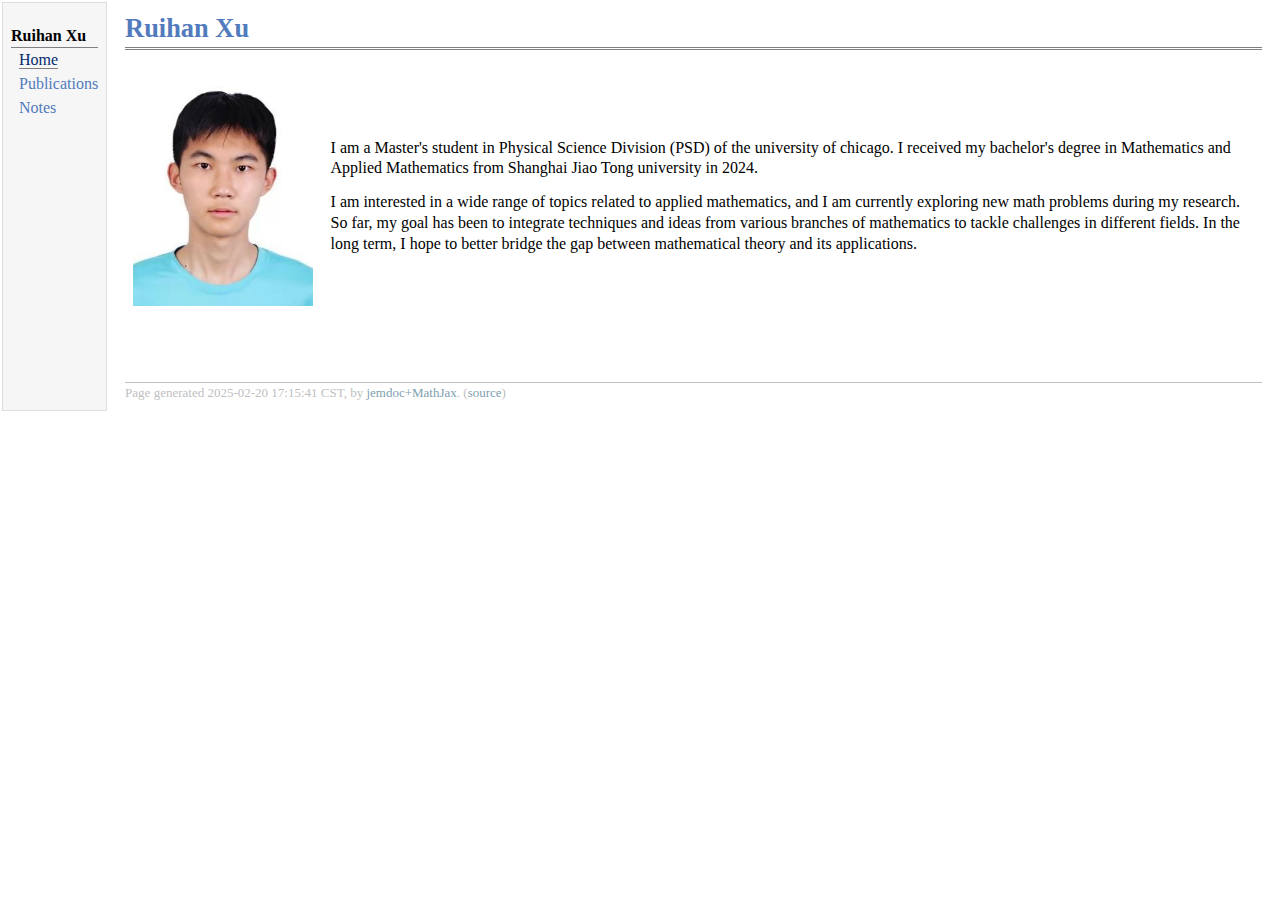
==== index.html @ b292a58e "first upload" ====
<!DOCTYPE html PUBLIC "-//W3C//DTD XHTML 1.1//EN"
  "http://www.w3.org/TR/xhtml11/DTD/xhtml11.dtd">
<html xmlns="http://www.w3.org/1999/xhtml" xml:lang="en">
<head>
<meta name="generator" content="jemdoc, see http://jemdoc.jaboc.net/" />
<meta http-equiv="Content-Type" content="text/html;charset=utf-8" />
<link rel="stylesheet" href="jemdoc.css" type="text/css" />
<title>Ruihan Xu</title>
</head>
<body>
<table summary="Table for page layout." id="tlayout">
<tr valign="top">
<td id="layout-menu">
<div class="menu-category">Ruihan Xu</div>
<div class="menu-item"><a href="index.html" class="current">Home</a></div>
<div class="menu-item"><a href="publications.html">Publications</a></div>
<div class="menu-item"><a href="notes.html">Notes</a></div>
</td>
<td id="layout-content">
<div id="toptitle">
<h1>Ruihan Xu</h1>
</div>
<table class="imgtable"><tr><td>
<img src="photos/bio.png" alt="alt text" width="180px" height="230px" />&nbsp;</td>
<td align="left"><p>I am a Master's student in Physical Science Division (PSD) of the university of chicago. I received my bachelor's degree in Mathematics and Applied Mathematics from Shanghai Jiao Tong university in 2024.  <br />
</p>
<p>I am interested in a wide range of topics related to applied mathematics, and I am currently exploring new math problems during my research. So far, my goal has been to integrate techniques and ideas from various branches of mathematics to tackle challenges in different fields. In the long term, I hope to better bridge the gap between mathematical theory and its applications. <br />
</p>
</td></tr></table>
<div id="footer">
<div id="footer-text">
Page generated 2025-02-20 17:15:41 CST, by <a href="https://github.com/wsshin/jemdoc_mathjax" target="blank">jemdoc+MathJax</a>.
(<a href="index.jemdoc">source</a>)
</div>
</div>
</td>
</tr>
</table>
</body>
</html>
---- jemdoc.css ----
/* Default css file for jemdoc. */

table#tlayout {
	border: none;
	border-collapse: separate;
	background: white;
}

body {
	background: white;
	font-family: Georgia, serif;
	padding-bottom: 8px;
	margin: 0;
}

#layout-menu {
	background: #f6f6f6;
	border: 1px solid #dddddd;
	padding-top: 0.5em;
	padding-left: 8px;
	padding-right: 8px;
	font-size: 1.0em;
	width: auto;
	white-space: nowrap;
	text-align: left;
	vertical-align: top;
}

#layout-menu td {
	background: #f4f4f4;
	vertical-align: top;
}

#layout-content {
	padding-top: 0.0em;
	padding-left: 1.0em;
	padding-right: 1.0em;
	border: none;
	background: white;
	text-align: left;
	vertical-align: top;
}

#layout-menu a {
	line-height: 1.5em;
	margin-left: 0.5em;
}

tt {
	background: #ffffdd;
}

pre, tt {
	font-size: 90%;
	font-family: monaco, monospace;
}

a, a > tt {
	color: #224b8d;
	text-decoration: none;
}

a:hover {
	border-bottom: 1px gray dotted;
}

#layout-menu a.current:link, #layout-menu a.current:visited {
	color: #022b6d;
	border-bottom: 1px gray solid;
}
#layout-menu a:link, #layout-menu a:visited, #layout-menu a:hover {
	color: #527bbd;
	text-decoration: none;
}
#layout-menu a:hover {
	text-decoration: none;
}

div.menu-category {
	border-bottom: 1px solid gray;
	margin-top: 0.8em;
	padding-top: 0.2em;
	padding-bottom: 0.1em;
	font-weight: bold;
}

div.menu-item {
	padding-left: 16px;
	text-indent: -16px;
}

div#toptitle {
	padding-bottom: 0.2em;
	margin-bottom: 1.5em;
	border-bottom: 3px double gray;
}

/* Reduce space if we begin the page with a title. */
div#toptitle + h2, div#toptitle + h3 {
	margin-top: -0.7em;
}

div#subtitle {
	margin-top: 0.0em;
	margin-bottom: 0.0em;
	padding-top: 0em;
	padding-bottom: 0.1em;
}

em {
	font-style: italic;
}

strong {
	font-weight: bold;
}


h1, h2, h3 {
	color: #527bbd;
	margin-top: 0.7em;
	margin-bottom: 0.3em;
	padding-bottom: 0.2em;
	line-height: 1.0;
	padding-top: 0.5em;
	border-bottom: 1px solid #aaaaaa;
}

h1 {
	font-size: 165%;
}

h2 {
	padding-top: 0.8em;
	font-size: 125%;
}

h2 + h3 {
	padding-top: 0.2em;
}

h3 {
	font-size: 110%;
	border-bottom: none;
}

p {
	margin-top: 0.0em;
	margin-bottom: 0.8em;
	padding: 0;
	line-height: 1.3;
}

pre {
	padding: 0;
	margin: 0;
}

div#footer {
	font-size: small;
	border-top: 1px solid #c0c0c0;
	padding-top: 0.1em;
	margin-top: 4.0em;
	color: #c0c0c0;
}

div#footer a {
	color: #80a0b0;
}

div#footer-text {
	float: left;
	padding-bottom: 8px;
}

ul, ol, dl {
	margin-top: 0.2em;
	padding-top: 0;
	margin-bottom: 0.8em;
}

dt {
	margin-top: 0.5em;
	margin-bottom: 0;
}

dl {
	margin-left: 20px;
}

dd {
	color: #222222;
}

dd > *:first-child {
	margin-top: 0;
}

ul {
	list-style-position: outside;
	list-style-type: square;
}

p + ul, p + ol {
	margin-top: -0.5em;
}

li ul, li ol {
	margin-top: -0.3em;
}

ol {
	list-style-position: outside;
	list-style-type: decimal;
}

li p, dd p {
	margin-bottom: 0.3em;
}


ol ol {
	list-style-type: lower-alpha;
}

ol ol ol {
	list-style-type: lower-roman;
}

p + div.codeblock {
	margin-top: -0.6em;
}

div.codeblock, div.infoblock {
	margin-right: 0%;
	margin-top: 1.2em;
	margin-bottom: 1.3em;
}

div.blocktitle {
	font-weight: bold;
	color: #cd7b62;
	margin-top: 1.2em;
	margin-bottom: 0.1em;
}

div.blockcontent {
	border: 1px solid silver;
	padding: 0.3em 0.5em;
}

div.infoblock > div.blockcontent {
	background: #ffffee;
}

div.blockcontent p + ul, div.blockcontent p + ol {
	margin-top: 0.4em;
}

div.infoblock p {
	margin-bottom: 0em;
}

div.infoblock li p, div.infoblock dd p {
	margin-bottom: 0.5em;
}

div.infoblock p + p {
	margin-top: 0.8em;
}

div.codeblock > div.blockcontent {
	background: #f6f6f6;
}

span.pycommand {
	color: #000070;
}

span.statement {
	color: #008800;
}
span.builtin {
	color: #000088;
}
span.special {
	color: #990000;
}
span.operator {
	color: #880000;
}
span.error {
	color: #aa0000;
}
span.comment, span.comment > *, span.string, span.string > * {
	color: #606060;
}

@media print {
	#layout-menu {
		display: none;
	}

}

#fwtitle {
	margin: 2px;
}

#fwtitle #toptitle {
	padding-left: 0.5em;
	margin-bottom: 0.5em;
}

#layout-content h1:first-child, #layout-content h2:first-child, #layout-content h3:first-child {
	margin-top: -0.7em;
}

div#toptitle h1, #layout-content div#toptitle h1 {
	margin-bottom: 0.0em;
	padding-bottom: 0.1em;
	padding-top: 0;
	margin-top: 0.5em;
	border-bottom: none;
}

img.eq {
	padding: 0;
	padding-left: 0.1em;
	padding-right: 0.1em;
	margin: 0;
}

img.eqwl {
	padding-left: 2em;
	padding-top: 0.6em;
	padding-bottom: 0.2em;
	margin: 0;
}

table {
	border: 2px solid black;
	border-collapse: collapse;
}

td {
	padding: 2px;
	padding-left: 0.5em;
	padding-right: 0.5em;
	text-align: center;
	border: 1px solid gray;
}

table + table {
	margin-top: 1em;
}

tr.heading {
	font-weight: bold;
	border-bottom: 2px solid black;
}

img {
	border: none;
}

table.imgtable, table.imgtable td {
	border: none;
	text-align: left;
}
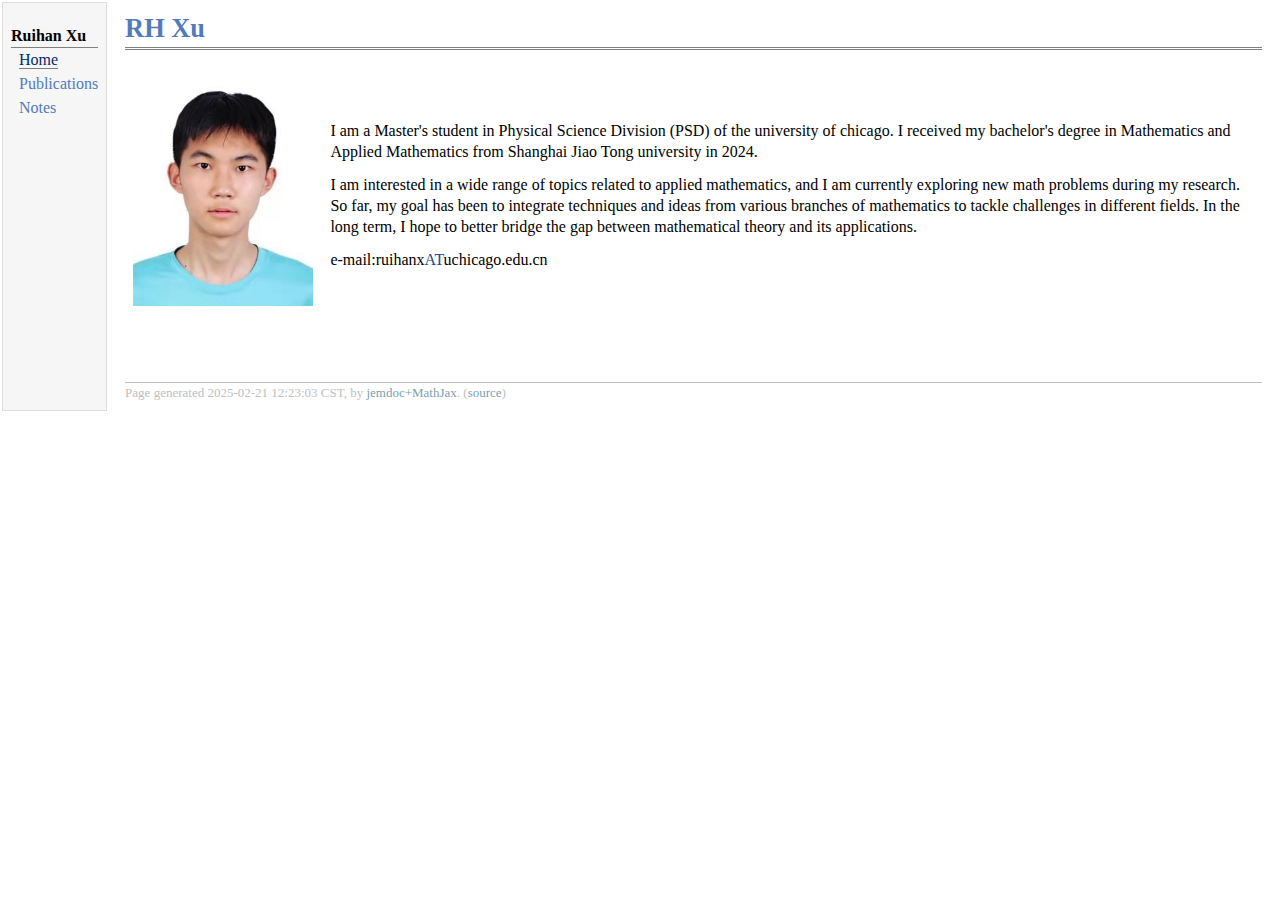
==== commit 71c6d86f: "Update index.html" ====
--- a/index.html
+++ b/index.html
@@ -5,7 +5,7 @@
 <meta name="generator" content="jemdoc, see http://jemdoc.jaboc.net/" />
 <meta http-equiv="Content-Type" content="text/html;charset=utf-8" />
 <link rel="stylesheet" href="jemdoc.css" type="text/css" />
-<title>Ruihan Xu</title>
+<title>RH Xu</title>
 </head>
 <body>
 <table summary="Table for page layout." id="tlayout">
@@ -18,7 +18,7 @@
 </td>
 <td id="layout-content">
 <div id="toptitle">
-<h1>Ruihan Xu</h1>
+<h1>RH Xu</h1>
 </div>
 <table class="imgtable"><tr><td>
 <img src="photos/bio.png" alt="alt text" width="180px" height="230px" />&nbsp;</td>
@@ -26,10 +26,12 @@
 </p>
 <p>I am interested in a wide range of topics related to applied mathematics, and I am currently exploring new math problems during my research. So far, my goal has been to integrate techniques and ideas from various branches of mathematics to tackle challenges in different fields. In the long term, I hope to better bridge the gap between mathematical theory and its applications. <br />
 </p>
+<p>e-mail:ruihanx<a href="AT" target=&ldquo;blank&rdquo;>AT</a>uchicago.edu.cn
+</p>
 </td></tr></table>
 <div id="footer">
 <div id="footer-text">
-Page generated 2025-02-20 17:15:41 CST, by <a href="https://github.com/wsshin/jemdoc_mathjax" target="blank">jemdoc+MathJax</a>.
+Page generated 2025-02-21 12:23:03 CST, by <a href="https://github.com/wsshin/jemdoc_mathjax" target="blank">jemdoc+MathJax</a>.
 (<a href="index.jemdoc">source</a>)
 </div>
 </div>
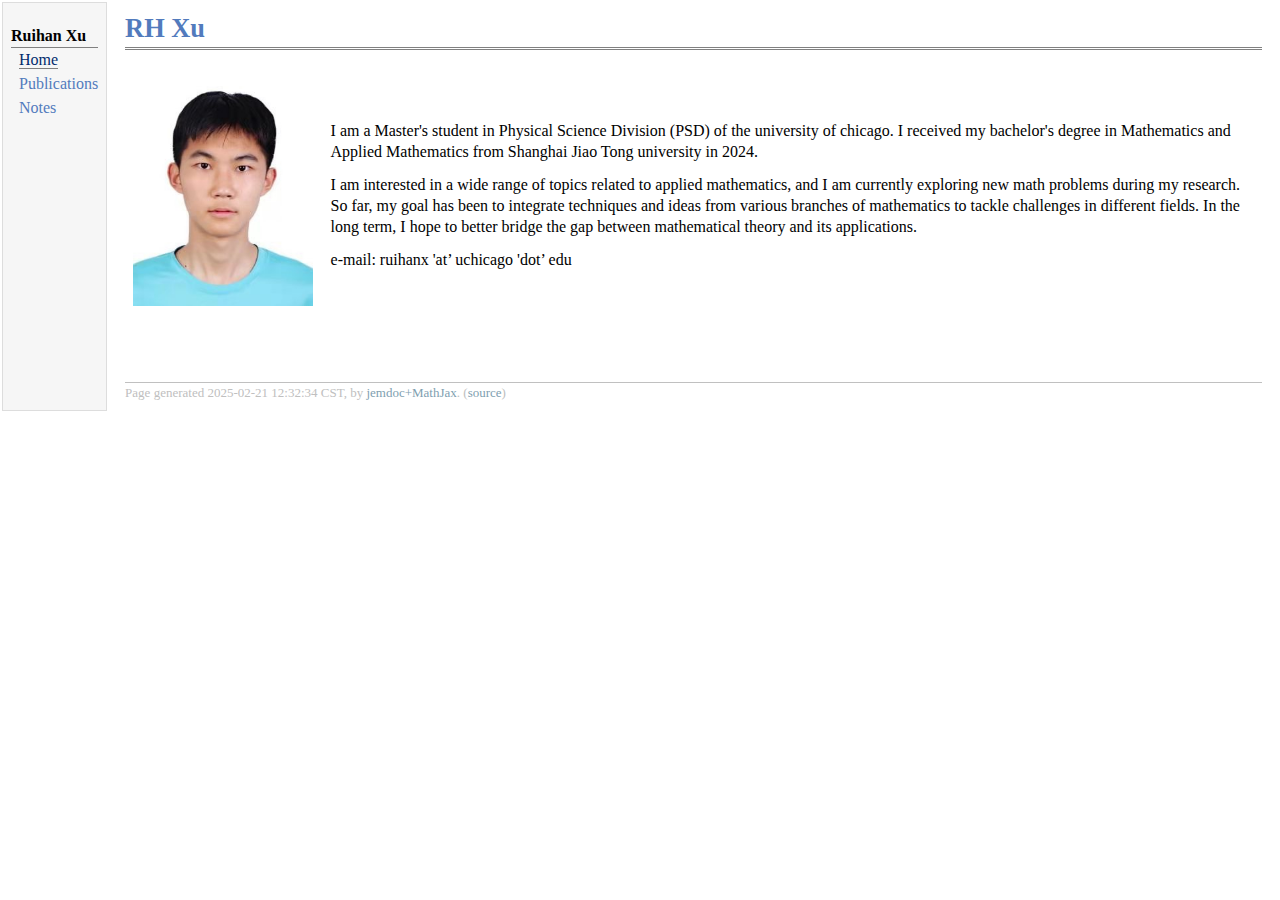
==== commit e58ced82: "new change" ====
--- a/index.html
+++ b/index.html
@@ -26,12 +26,12 @@
 </p>
 <p>I am interested in a wide range of topics related to applied mathematics, and I am currently exploring new math problems during my research. So far, my goal has been to integrate techniques and ideas from various branches of mathematics to tackle challenges in different fields. In the long term, I hope to better bridge the gap between mathematical theory and its applications. <br />
 </p>
-<p>e-mail:ruihanx<a href="AT" target=&ldquo;blank&rdquo;>AT</a>uchicago.edu.cn
+<p>e-mail: ruihanx 'at&rsquo; uchicago 'dot&rsquo; edu
 </p>
 </td></tr></table>
 <div id="footer">
 <div id="footer-text">
-Page generated 2025-02-21 12:23:03 CST, by <a href="https://github.com/wsshin/jemdoc_mathjax" target="blank">jemdoc+MathJax</a>.
+Page generated 2025-02-21 12:32:34 CST, by <a href="https://github.com/wsshin/jemdoc_mathjax" target="blank">jemdoc+MathJax</a>.
 (<a href="index.jemdoc">source</a>)
 </div>
 </div>
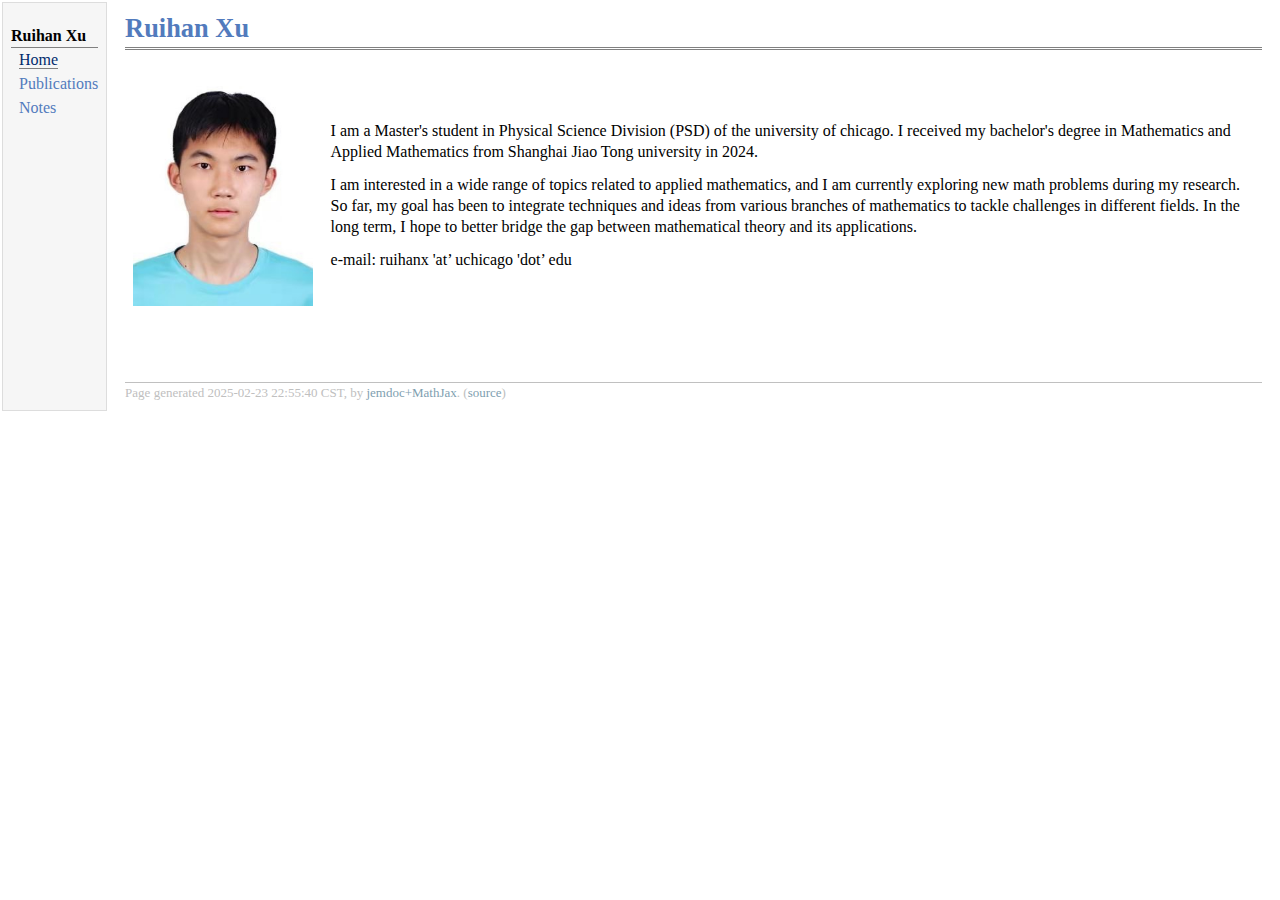
==== commit 7bf46b10: "index change" ====
--- a/index.html
+++ b/index.html
@@ -5,7 +5,7 @@
 <meta name="generator" content="jemdoc, see http://jemdoc.jaboc.net/" />
 <meta http-equiv="Content-Type" content="text/html;charset=utf-8" />
 <link rel="stylesheet" href="jemdoc.css" type="text/css" />
-<title>RH Xu</title>
+<title>Ruihan Xu</title>
 </head>
 <body>
 <table summary="Table for page layout." id="tlayout">
@@ -18,7 +18,7 @@
 </td>
 <td id="layout-content">
 <div id="toptitle">
-<h1>RH Xu</h1>
+<h1>Ruihan Xu</h1>
 </div>
 <table class="imgtable"><tr><td>
 <img src="photos/bio.png" alt="alt text" width="180px" height="230px" />&nbsp;</td>
@@ -31,7 +31,7 @@
 </td></tr></table>
 <div id="footer">
 <div id="footer-text">
-Page generated 2025-02-21 12:32:34 CST, by <a href="https://github.com/wsshin/jemdoc_mathjax" target="blank">jemdoc+MathJax</a>.
+Page generated 2025-02-23 22:55:40 CST, by <a href="https://github.com/wsshin/jemdoc_mathjax" target="blank">jemdoc+MathJax</a>.
 (<a href="index.jemdoc">source</a>)
 </div>
 </div>
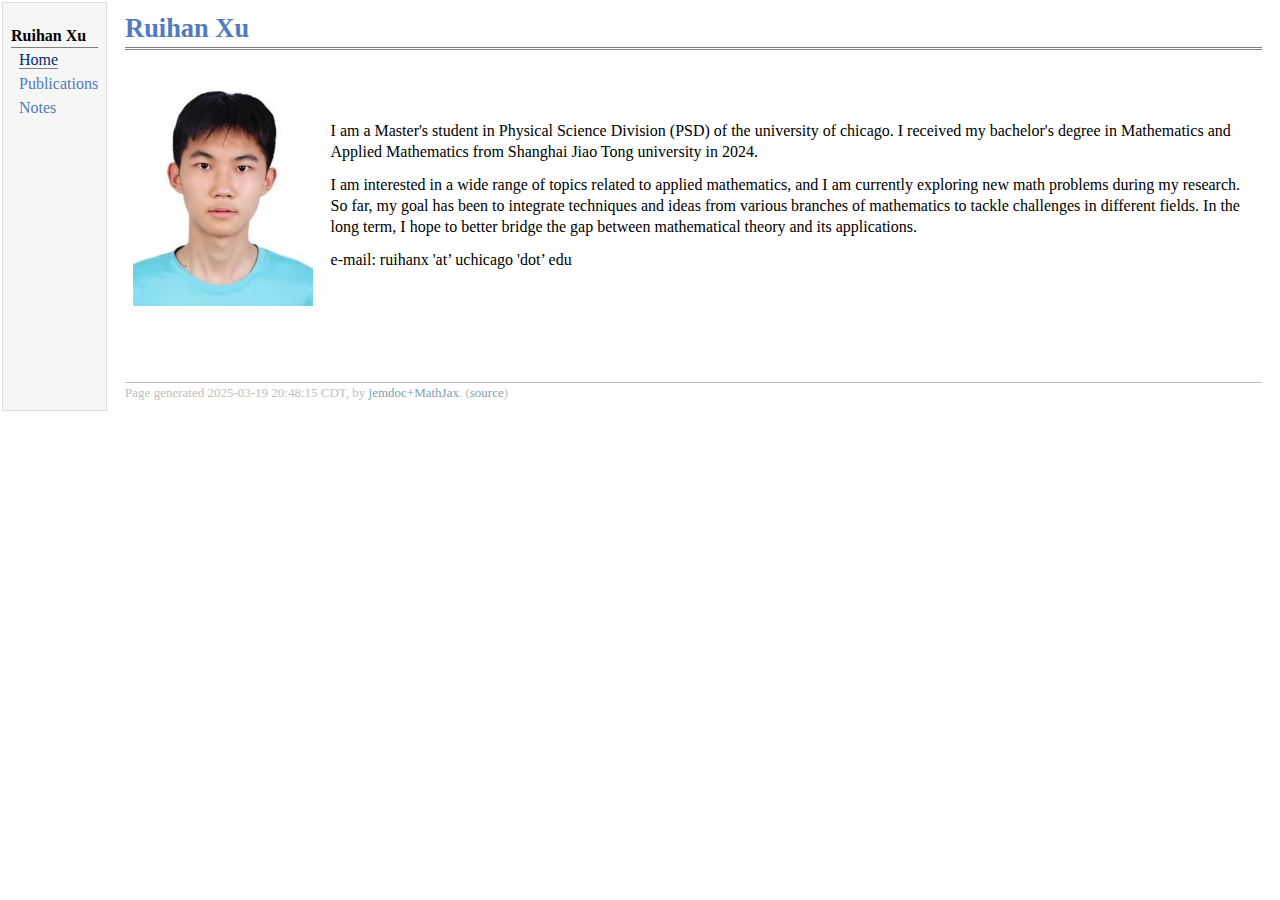
==== commit c1db3262: "notes" ====
--- a/index.html
+++ b/index.html
@@ -31,7 +31,7 @@
 </td></tr></table>
 <div id="footer">
 <div id="footer-text">
-Page generated 2025-02-23 22:55:40 CST, by <a href="https://github.com/wsshin/jemdoc_mathjax" target="blank">jemdoc+MathJax</a>.
+Page generated 2025-03-19 20:48:15 CDT, by <a href="https://github.com/wsshin/jemdoc_mathjax" target="blank">jemdoc+MathJax</a>.
 (<a href="index.jemdoc">source</a>)
 </div>
 </div>
